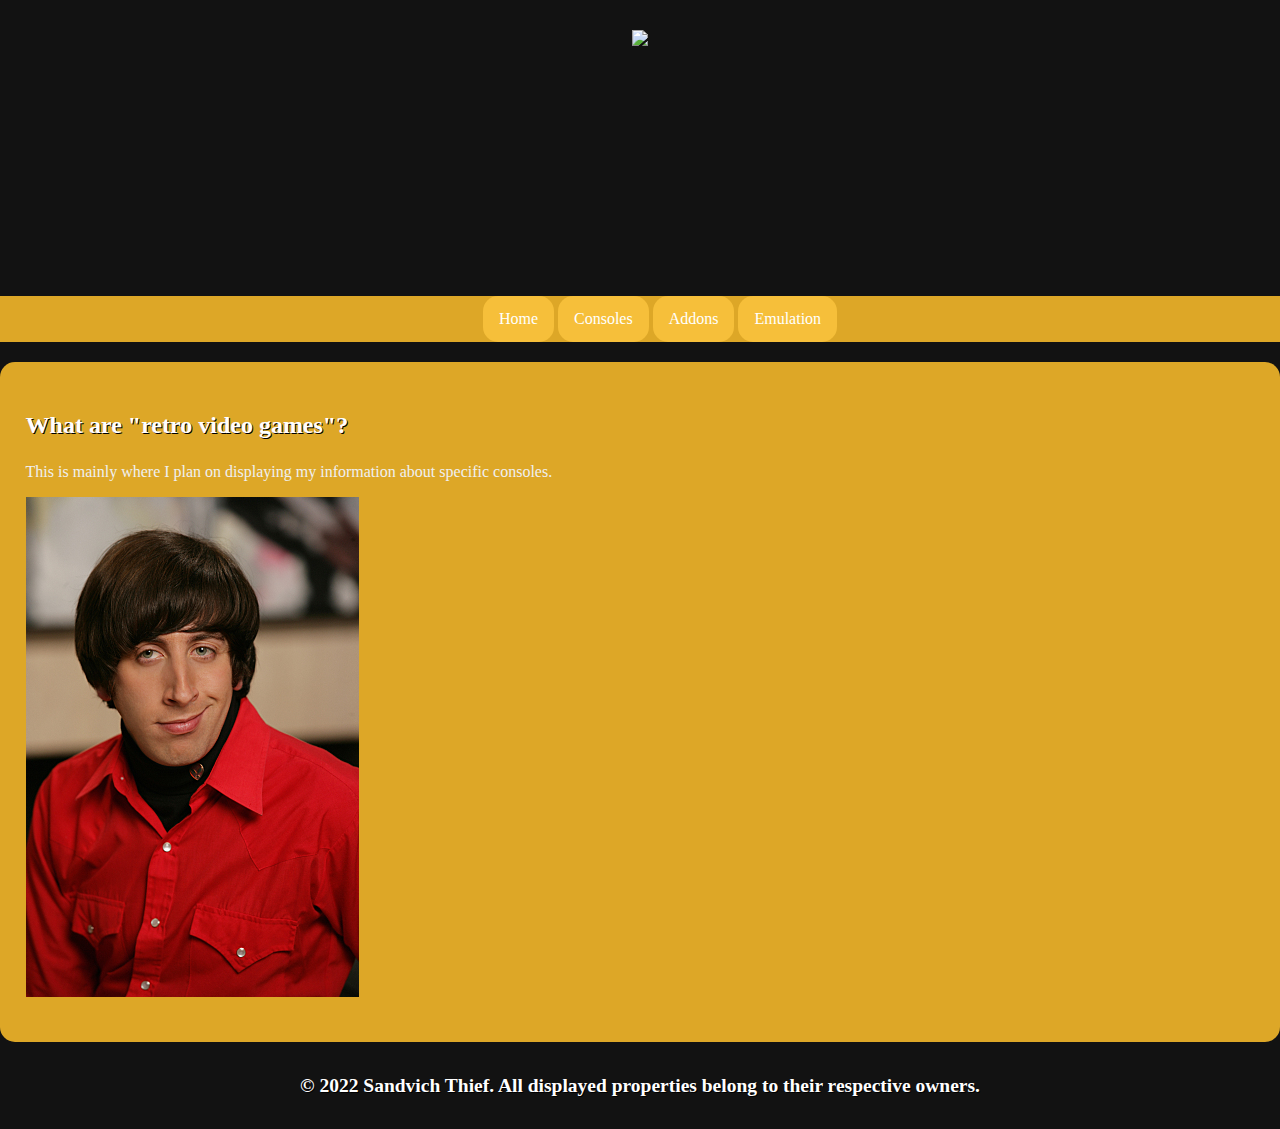
==== index.html @ 91aebe66 "testing the waters" ====
<!DOCTYPE HTML>

<link href="layout.css" rel="stylesheet" type="text/css">

<head>
	<meta charset="utf-8">
	<title>Home | Retro Gaming Central</title>
</head>

<body>
	<header>
		<img src="images/Logo.png">
	</header>
	
	<nav> 
		<ul>
			<li class="navlistitem"> <a href ="index.html">Home</a></li>
			<li class="navlistitem"> <a href ="consoles.html">Consoles</a></li>
			<li class="navlistitem"> <a href ="addons.html">Addons</a></li>
			<li class="navlistitem"> <a href ="emulation.html">Emulation</a></li>
		</ul>
	</nav>
	
	<main>
		<h3>What are "retro video games"?</h3>
		<p>This is mainly where I plan on displaying my information about specific consoles.<p>	
		<img src="images/DummyImage.jpg">
	</main>

	<footer> <h5> © 2022 Sandvich Thief. All displayed properties belong to their respective owners.</h5> </footer>
</body>
---- layout.css ----
@charset "utf-8";
/* CSS Document */

body {
	width: 100%;
	background-color: #121212;
	background-size: cover;
	background-attachment: fixed;
	margin: 0;
}

header {
	width: 100%;
	text-align: center;
	margin-top: 30px;
	min-height: 250px;
}

h2 {
	font-size: 72px;
	font-family: Tahoma;
	color: #FFFFFF;
	text-shadow: 1.5px 1.5px #000000;
}

h3 {
	font-size: 24px;
	font-family: Tahoma;
	color: #FFFFFF;
	text-shadow: 1px 1px #000000;
}
h5 {
	font-size: 1.5em;
	font-family: Tahoma;
	color: #FFFFFF;
	text-shadow: 1px 1px #000000;
}
p {
	font-family: Tahoma, "sans-serif";
	font-size: 1em;
	color: #F0F0F0;
}
img {
  max-width: 50em;

}
main {
    background-color: #dda727;
    width: auto;
    margin-top: 20px;
    margin-bottom: 20px;
    margin-left: auto;
    margin-right: auto;
    padding: 2%;
    border-top-left-radius: 15px;
	border-top-right-radius: 15px;
    border-bottom-left-radius: 15px;
    border-bottom-right-radius: 15px;
	opacity: 1;
}

section {
    background-color: #dda727;
    width: 55%;
    margin-bottom: 20px;
    margin-left: 3%;
    margin-right: .5%;
    float: left;
    padding: 2%;
    border-top-left-radius: 15px;
	border-top-right-radius: 15px;
    border-bottom-left-radius: 15px;
    border-bottom-right-radius: 15px;
	opacity: 1;
}

aside {
    background-color: #dda727;
    width: 28%;
    margin-bottom: 20px;
    margin-left: .5%;
    margin-right: 3%;
    float: right;
    padding: 2%;
	border-top-left-radius: 15px;
	border-top-right-radius: 15px;
	border-bottom-left-radius: 15px;
	border-bottom-right-radius: 15px;
	opacity: 1;
}

footer {
	font-size: small;
	text-align: center;
	clear: both;
}

/* This is navigation */

nav {
	background-color: #dda727;
	/*to center the nav */
	text-align: center;
}

.navlist {
	margin: 0;
	padding: 0;
	list-style-type: none;
	overflow: hidden;
}

.navlistitem {
	display: inline-block;
}

.navlistitem a {
	text-decoration: none;
	display: block;
	padding-left: 16px;
	padding-right: 16px;
	padding-top: 14px;
	padding-bottom: 14px;
	color: #FFFFFF;
	background-color: #f6bf3a;
	font-family: "Verdana";
	border-top-left-radius: 15px;
	border-top-right-radius: 15px;
	border-bottom-left-radius: 15px;
	border-bottom-right-radius: 15px;
}

.navlistitem a:hover {
	color: #000000;
	background-color: #FFFFFF;
}

/*centering the image */

.center {
	display: block;
	margin-left: auto;
	margin-right: auto;
	height: 50%;
	width: 50%;
}

.center_section {
	display: block;
	margin-left: auto;
	margin-right: auto;
	height: 70%;
	width: 70%;
}
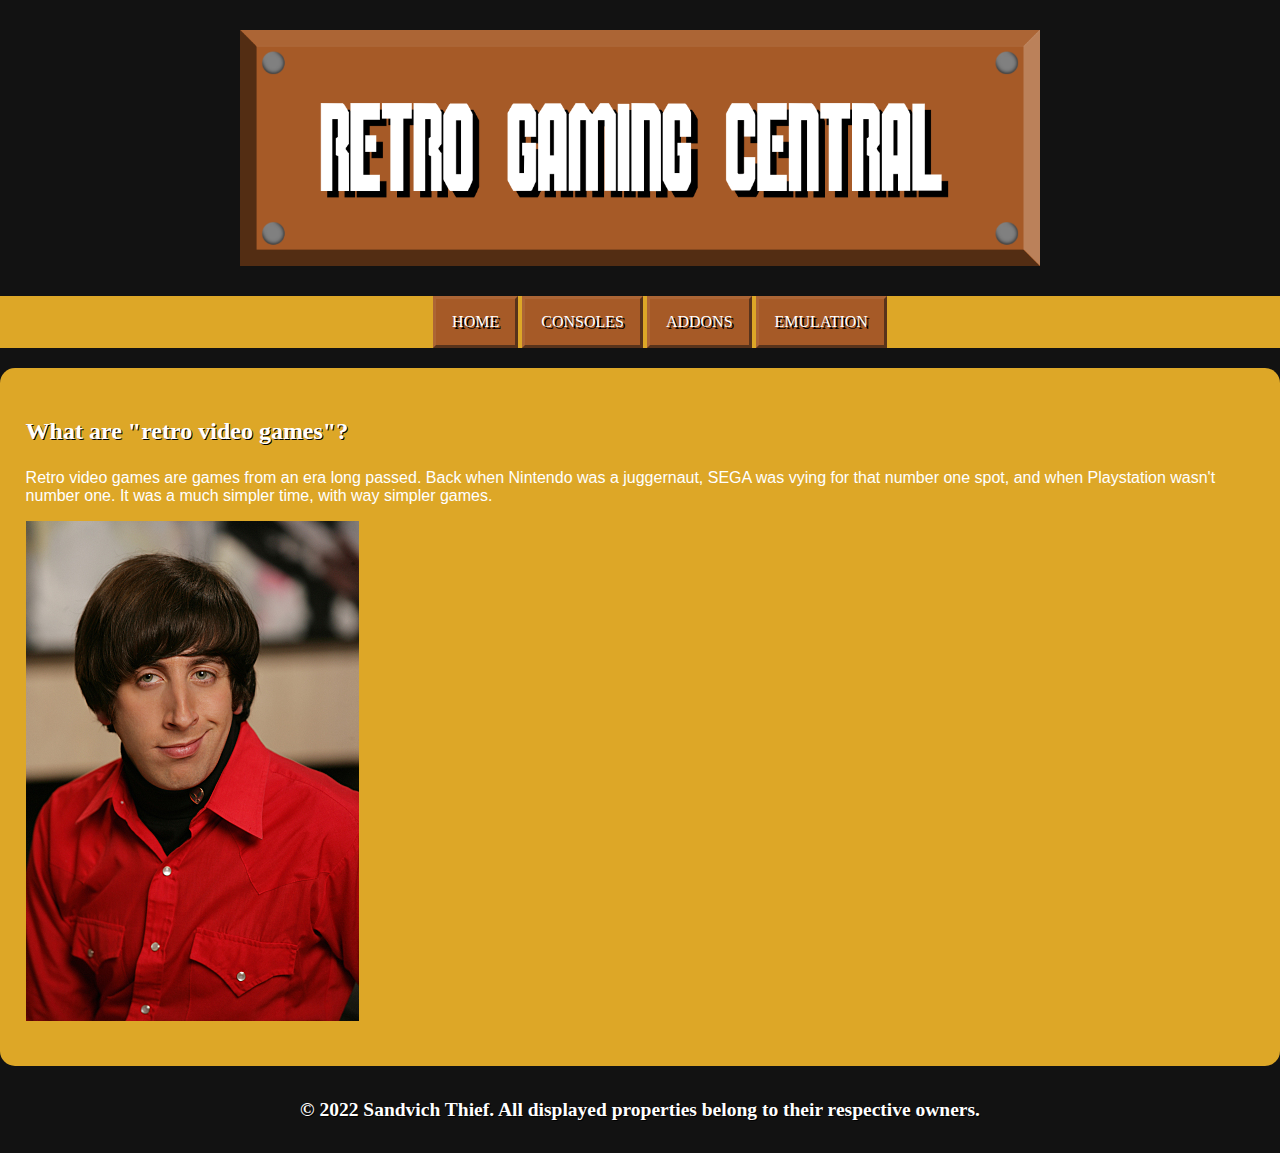
==== commit 36934d0b: "Comitting tonight's progress." ====
--- a/index.html
+++ b/index.html
@@ -9,21 +9,21 @@
 
 <body>
 	<header>
-		<img src="images/Logo.png">
+		<img src="images/logo.png">
 	</header>
 	
 	<nav> 
 		<ul>
-			<li class="navlistitem"> <a href ="index.html">Home</a></li>
-			<li class="navlistitem"> <a href ="consoles.html">Consoles</a></li>
-			<li class="navlistitem"> <a href ="addons.html">Addons</a></li>
-			<li class="navlistitem"> <a href ="emulation.html">Emulation</a></li>
+			<li class="navlistitem"> <a href ="index.html">HOME</a></li>
+			<li class="navlistitem"> <a href ="consoles.html">CONSOLES</a></li>
+			<li class="navlistitem"> <a href ="addons.html">ADDONS</a></li>
+			<li class="navlistitem"> <a href ="emulation.html">EMULATION</a></li>
 		</ul>
 	</nav>
 	
 	<main>
 		<h3>What are "retro video games"?</h3>
-		<p>This is mainly where I plan on displaying my information about specific consoles.<p>	
+		<p>Retro video games are games from an era long passed. Back when Nintendo was a juggernaut, SEGA was vying for that number one spot, and when Playstation wasn't number one. It was a much simpler time, with way simpler games.<p>	
 		<img src="images/DummyImage.jpg">
 	</main>
 
--- a/layout.css
+++ b/layout.css
@@ -36,9 +36,9 @@
 	text-shadow: 1px 1px #000000;
 }
 p {
-	font-family: Tahoma, "sans-serif";
+	font-family: Helvetica, "sans-serif";
 	font-size: 1em;
-	color: #F0F0F0;
+	color: #FFFFFF;
 }
 img {
   max-width: 50em;
@@ -122,17 +122,18 @@
 	padding-top: 14px;
 	padding-bottom: 14px;
 	color: #FFFFFF;
-	background-color: #f6bf3a;
-	font-family: "Verdana";
-	border-top-left-radius: 15px;
-	border-top-right-radius: 15px;
-	border-bottom-left-radius: 15px;
-	border-bottom-right-radius: 15px;
+	background-color: #A65A27;
+	font-family: "Impact";
+	text-shadow: 2px 2px #000000;
+	border-style: outset;
+	border-color: #AC6535;
 }
 
 .navlistitem a:hover {
 	color: #000000;
-	background-color: #FFFFFF;
+	text-shadow: 2px 2px #FFFFFF;
+	background-color: #AC6535;
+	border-color: #A65A27;
 }
 
 /*centering the image */
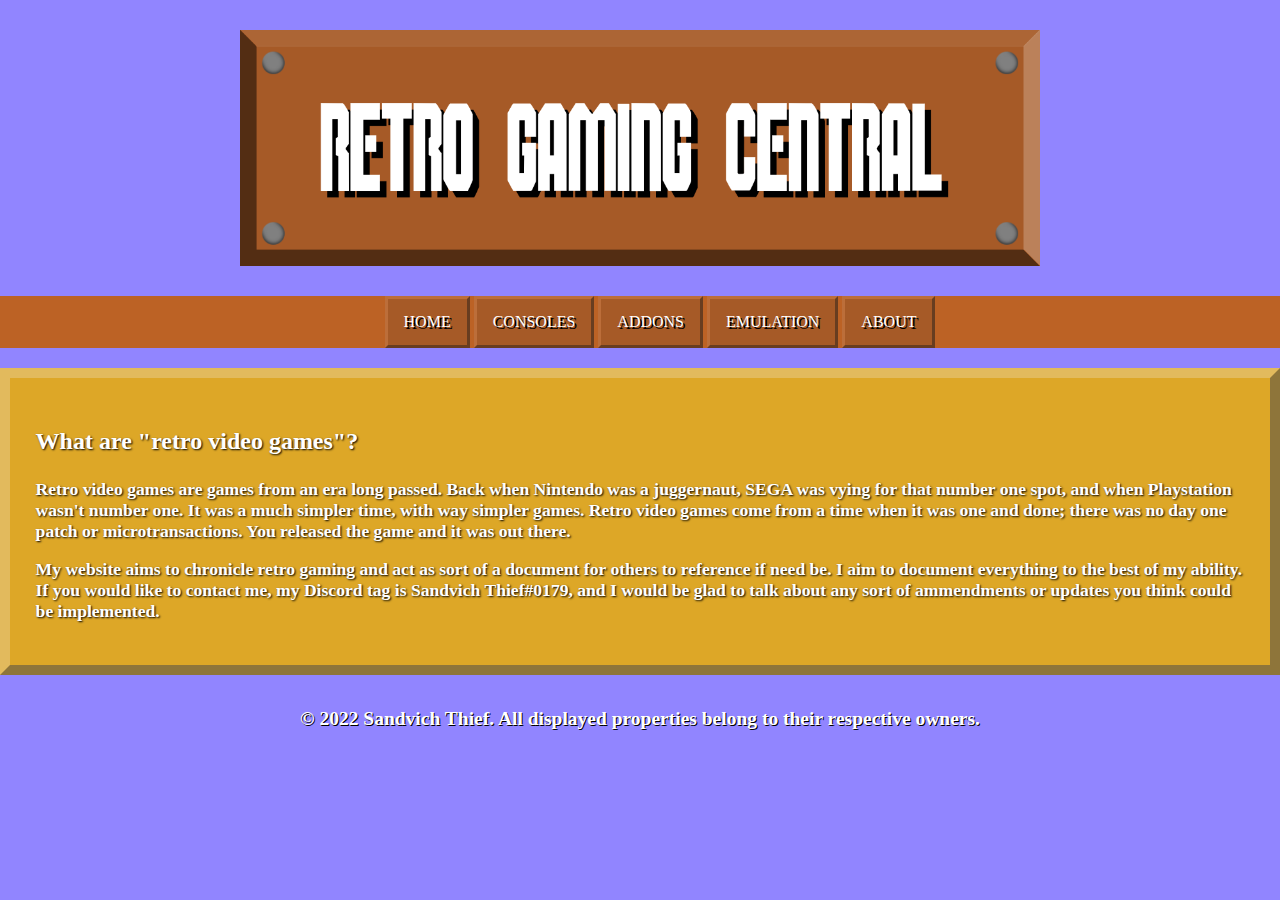
==== commit 24721b49: "Committed current progress." ====
--- a/index.html
+++ b/index.html
@@ -18,13 +18,14 @@
 			<li class="navlistitem"> <a href ="consoles.html">CONSOLES</a></li>
 			<li class="navlistitem"> <a href ="addons.html">ADDONS</a></li>
 			<li class="navlistitem"> <a href ="emulation.html">EMULATION</a></li>
+			<li class="navlistitem"> <a href ="about.html">ABOUT</a></li>
 		</ul>
 	</nav>
 	
 	<main>
 		<h3>What are "retro video games"?</h3>
-		<p>Retro video games are games from an era long passed. Back when Nintendo was a juggernaut, SEGA was vying for that number one spot, and when Playstation wasn't number one. It was a much simpler time, with way simpler games.<p>	
-		<img src="images/DummyImage.jpg">
+		<p>Retro video games are games from an era long passed. Back when Nintendo was a juggernaut, SEGA was vying for that number one spot, and when Playstation wasn't number one. It was a much simpler time, with way simpler games. Retro video games come from a time when it was one and done; there was no day one patch or microtransactions. You released the game and it was out there.<p>	
+		<p>My website aims to chronicle retro gaming and act as sort of a document for others to reference if need be. I aim to document everything to the best of my ability. If you would like to contact me, my Discord tag is Sandvich Thief#0179, and I would be glad to talk about any sort of ammendments or updates you think could be implemented.</p>
 	</main>
 
 	<footer> <h5> © 2022 Sandvich Thief. All displayed properties belong to their respective owners.</h5> </footer>
--- a/layout.css
+++ b/layout.css
@@ -3,31 +3,28 @@
 
 body {
 	width: 100%;
-	background-color: #121212;
+	background-color: #9185FF;
 	background-size: cover;
 	background-attachment: fixed;
 	margin: 0;
 }
-
 header {
 	width: 100%;
 	text-align: center;
 	margin-top: 30px;
 	min-height: 250px;
 }
-
 h2 {
-	font-size: 72px;
+	font-size: 36px;
 	font-family: Tahoma;
 	color: #FFFFFF;
-	text-shadow: 1.5px 1.5px #000000;
+	text-shadow: 1.5px 1.5px 2px #000000;
 }
-
 h3 {
 	font-size: 24px;
 	font-family: Tahoma;
 	color: #FFFFFF;
-	text-shadow: 1px 1px #000000;
+	text-shadow: 1px 1px 2px #000000;
 }
 h5 {
 	font-size: 1.5em;
@@ -36,9 +33,11 @@
 	text-shadow: 1px 1px #000000;
 }
 p {
-	font-family: Helvetica, "sans-serif";
-	font-size: 1em;
+	font-weight: bold;
+	font-size: 1.10em;
+	font-family: Tahoma;
 	color: #FFFFFF;
+	text-shadow: 1px 1px 2px #000000;
 }
 img {
   max-width: 50em;
@@ -52,13 +51,10 @@
     margin-left: auto;
     margin-right: auto;
     padding: 2%;
-    border-top-left-radius: 15px;
-	border-top-right-radius: 15px;
-    border-bottom-left-radius: 15px;
-    border-bottom-right-radius: 15px;
-	opacity: 1;
+	border-style: outset;
+	border-color: #E2BA5D;
+	border-width: 10px;
 }
-
 section {
     background-color: #dda727;
     width: 55%;
@@ -67,13 +63,10 @@
     margin-right: .5%;
     float: left;
     padding: 2%;
-    border-top-left-radius: 15px;
-	border-top-right-radius: 15px;
-    border-bottom-left-radius: 15px;
-    border-bottom-right-radius: 15px;
-	opacity: 1;
+	border-style: outset;
+	border-color: #E2BA5D;
+	border-width: 10px;
 }
-
 aside {
     background-color: #dda727;
     width: 28%;
@@ -82,24 +75,20 @@
     margin-right: 3%;
     float: right;
     padding: 2%;
-	border-top-left-radius: 15px;
-	border-top-right-radius: 15px;
-	border-bottom-left-radius: 15px;
-	border-bottom-right-radius: 15px;
-	opacity: 1;
+	border-style: outset;
+	border-color: #E2BA5D;
+	border-width: 10px;
 }
-
 footer {
 	font-size: small;
 	text-align: center;
 	clear: both;
 }
 
-/* This is navigation */
+/* This is the navigation stuff */
 
 nav {
-	background-color: #dda727;
-	/*to center the nav */
+	background-color: #BC6225;
 	text-align: center;
 }
 
@@ -126,13 +115,13 @@
 	font-family: "Impact";
 	text-shadow: 2px 2px #000000;
 	border-style: outset;
-	border-color: #AC6535;
+	border-color: #BC6E3A;
 }
 
 .navlistitem a:hover {
 	color: #000000;
 	text-shadow: 2px 2px #FFFFFF;
-	background-color: #AC6535;
+	background-color: #BC6E3A;
 	border-color: #A65A27;
 }
 
